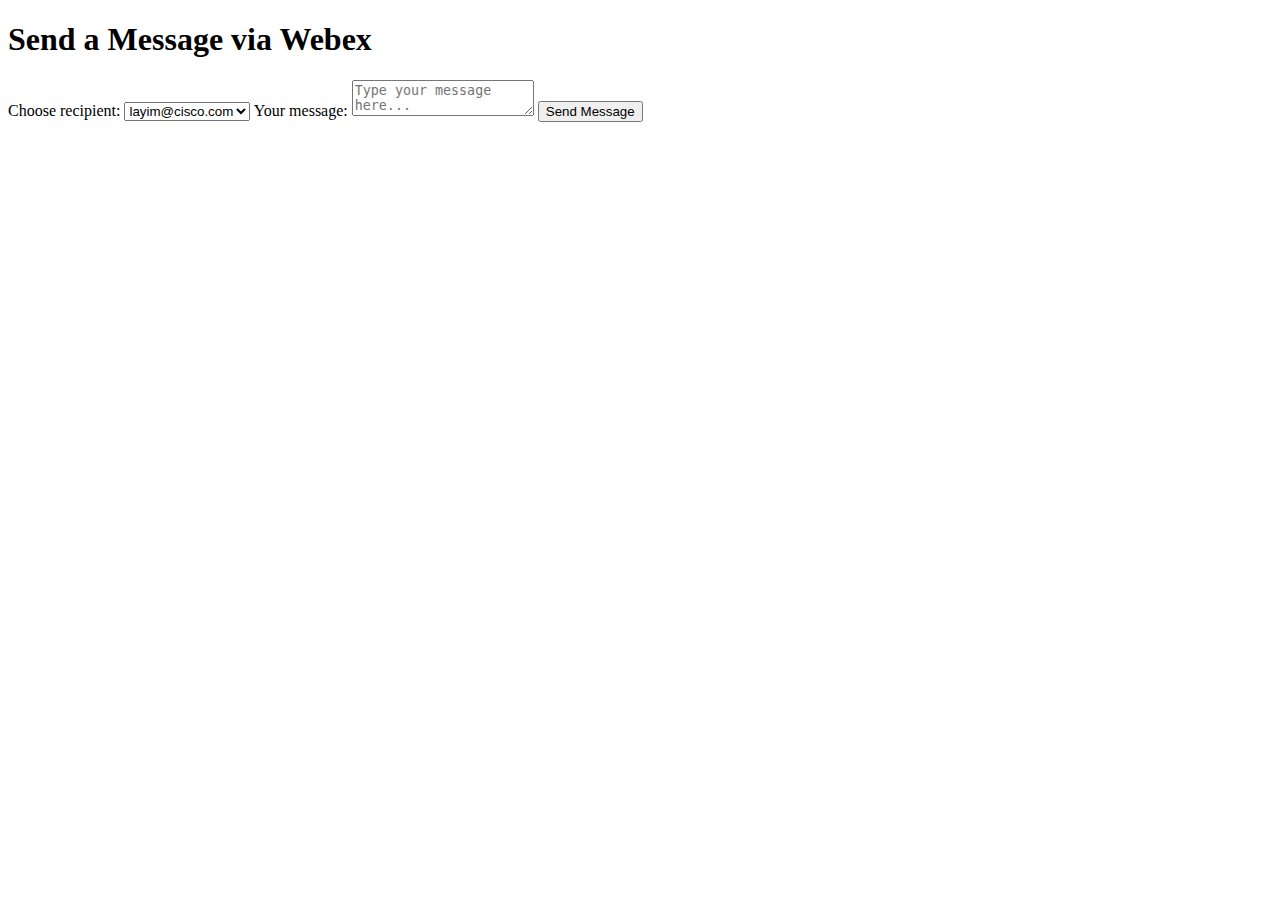
==== index.html @ 1937f7db "Create index.html" ====
<!DOCTYPE html>
<html lang="en">
<head>
    <meta charset="UTF-8">
    <meta name="viewport" content="width=device-width, initial-scale=1.0">
    <title>Send Webex Message</title>
    <link rel="stylesheet" href="styles.css">
</head>
<body>
    <div class="container">
        <h1 class="header">Send a Message via Webex</h1>
        <label for="emailDropdown">Choose recipient:</label>
        <select id="emailDropdown">
            <option value="layim@cisco.com">layim@cisco.com</option>
            <option value="kara@cisco.com">kara@cisco.com</option>
        </select>
        <label for="messageText">Your message:</label>
        <textarea id="messageText" placeholder="Type your message here..."></textarea>
        <button id="sendMessageButton">Send Message</button>
    </div>

    <script src="script.js"></script>
</body>
</html>
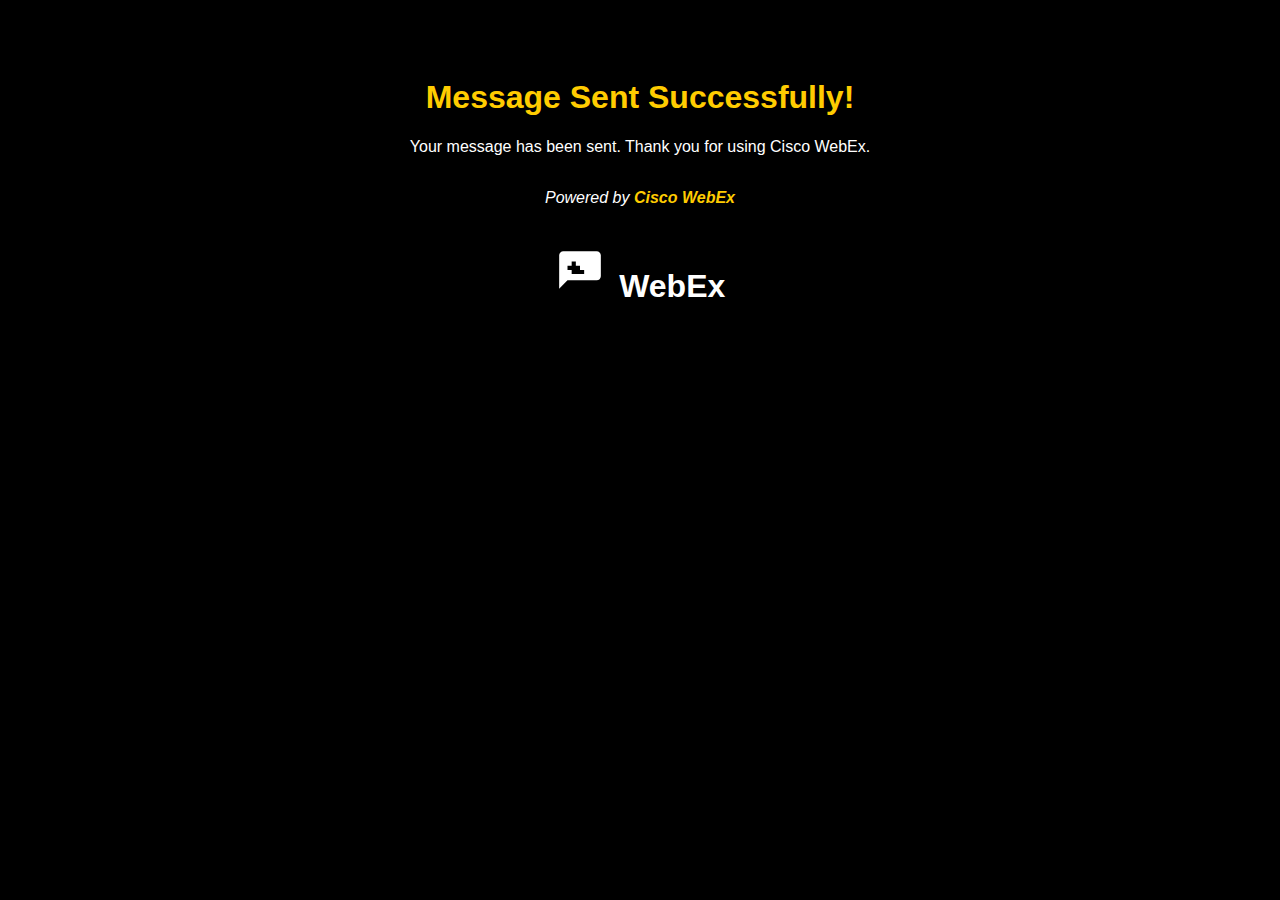
==== commit 6d1d50f9: "Update index.html" ====
--- a/index.html
+++ b/index.html
@@ -3,22 +3,26 @@
 <head>
     <meta charset="UTF-8">
     <meta name="viewport" content="width=device-width, initial-scale=1.0">
-    <title>Send Webex Message</title>
+    <title>Message Sent</title>
     <link rel="stylesheet" href="styles.css">
 </head>
 <body>
-    <div class="container">
-        <h1 class="header">Send a Message via Webex</h1>
-        <label for="emailDropdown">Choose recipient:</label>
-        <select id="emailDropdown">
-            <option value="layim@cisco.com">layim@cisco.com</option>
-            <option value="kara@cisco.com">kara@cisco.com</option>
-        </select>
-        <label for="messageText">Your message:</label>
-        <textarea id="messageText" placeholder="Type your message here..."></textarea>
-        <button id="sendMessageButton">Send Message</button>
+    <div class="container finish-container">
+        <h1 class="header">Message Sent Successfully!</h1>
+        <p>Your message has been sent. Thank you for using Cisco WebEx.</p>
+        <div class="powered-by">
+            Powered by <span class="cisco">Cisco WebEx</span>
+        </div>
+
+        <!-- Texting Icon -->
+        <div class="texting-icon" onclick="window.location.href='https://richyim.github.io/writeMe';">
+            <svg xmlns="http://www.w3.org/2000/svg" viewBox="0 0 24 24">
+                <path d="M0 0h24v24H0z" fill="none"/>
+                <path d="M4 4h16v16H4z" fill="none"/>
+                <path d="M20 2H4c-1.1 0-1.99.9-1.99 2L2 20l4-4h14c1.1 0 2-.9 2-2V4c0-1.1-.9-2-2-2zm-4 9h-2v2H8v-2H6V9h2V7h2v2h2v2z"/>
+            </svg>
+        </div>
+        <span class="webex-text">WebEx</span>
     </div>
-
-    <script src="script.js"></script>
 </body>
 </html>
--- a/styles.css
+++ b/styles.css
@@ -0,0 +1,132 @@
+body {
+    background-color: black;
+    color: white;
+    font-family: 'Arial', sans-serif;
+}
+
+.container {
+    width: 80%;
+    margin: 0 auto;
+    padding: 20px;
+    text-align: center;
+}
+
+.header {
+    font-size: 2em;
+    margin-bottom: 20px;
+    color: #ffcc00; /* A gold-like color for the header */
+}
+
+label {
+    display: block;
+    margin-top: 20px;
+    font-size: 1.2em;
+}
+
+#emailDropdown, #messageText {
+    width: 100%;
+    padding: 10px;
+    margin-top: 5px;
+    margin-bottom: 20px;
+    border: none;
+    border-radius: 5px;
+}
+
+#sendMessageButton {
+    background-color: #ffcc00;
+    color: black;
+    padding: 10px 20px;
+    border: none;
+    border-radius: 5px;
+    font-size: 1.2em;
+    cursor: pointer;
+    transition: background-color 0.3s ease;
+}
+
+#sendMessageButton:hover {
+    background-color: #e6b800;
+}
+
+textarea {
+    height: 100px;
+}
+
+/* Responsive styling */
+@media (max-width: 600px) {
+    .container {
+        width: 95%;
+    }
+}
+
+
+.finish-container {
+    text-align: center;
+    padding-top: 50px;
+}
+
+.powered-by {
+    margin-top: 30px;
+    font-style: italic;
+}
+
+.cisco {
+    font-weight: bold;
+    color: #ffcc00; /* Cisco color */
+}
+
+/* Envelope Icon */
+.envelope-icon {
+    display: inline-block;
+    margin-top: 40px;
+    cursor: pointer;
+}
+
+.envelope-icon svg {
+    height: 50px;
+    width: auto;
+    fill: #ffcc00;
+}
+
+
+/* Add this to make the text more readable on different devices */
+p {
+    font-size: 1em;
+    line-height: 1.4;
+    max-width: 600px;
+    margin: 20px auto;
+}
+
+.texting-icon {
+    display: inline-flex;
+    align-items: center;
+    justify-content: center;
+    margin-top: 40px;
+    cursor: pointer;
+    height: 50px;
+    width: 50px;
+}
+
+.texting-icon svg {
+    fill: white; /* Make the icon white */
+}
+
+/* WebEx Text */
+.webex-text {
+    display: inline-flex;
+    align-items: center;
+    margin-left: 10px;
+    font-size: 2em;
+    font-weight: bold;
+    color: white; /* Make the text white */
+}
+
+/* Responsive styling */
+@media (max-width: 600px) {
+    .container {
+        width: 95%;
+    }
+
+    .webex-text {
+        font-size: 1.5em;
+    }
+}
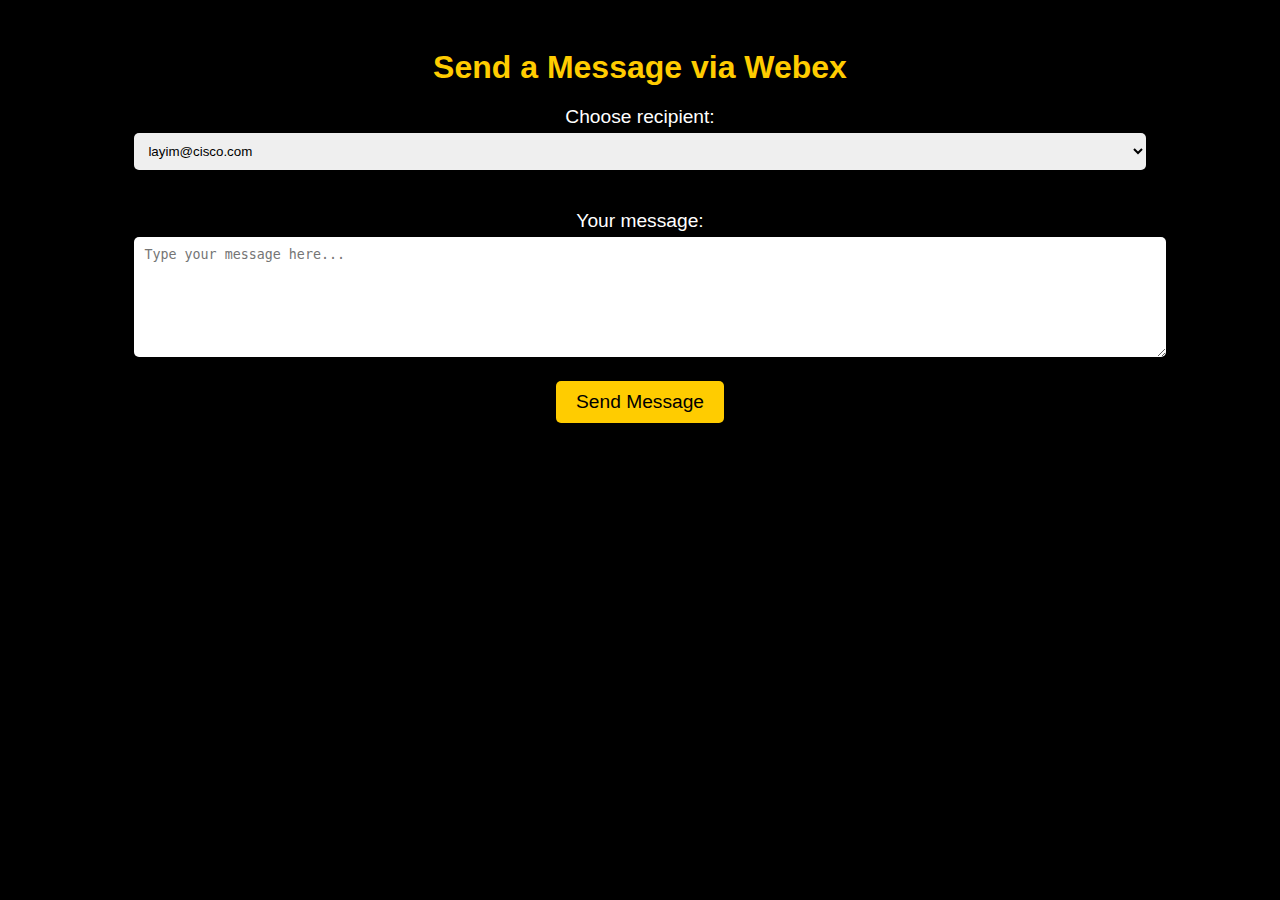
==== commit cab1c49d: "Update index.html" ====
--- a/index.html
+++ b/index.html
@@ -3,26 +3,22 @@
 <head>
     <meta charset="UTF-8">
     <meta name="viewport" content="width=device-width, initial-scale=1.0">
-    <title>Message Sent</title>
+    <title>Send Webex Message</title>
     <link rel="stylesheet" href="styles.css">
 </head>
 <body>
-    <div class="container finish-container">
-        <h1 class="header">Message Sent Successfully!</h1>
-        <p>Your message has been sent. Thank you for using Cisco WebEx.</p>
-        <div class="powered-by">
-            Powered by <span class="cisco">Cisco WebEx</span>
-        </div>
+    <div class="container">
+        <h1 class="header">Send a Message via Webex</h1>
+        <label for="emailDropdown">Choose recipient:</label>
+        <select id="emailDropdown">
+            <option value="layim@cisco.com">layim@cisco.com</option>
+            <option value="kara@cisco.com">kara@cisco.com</option>
+        </select>
+        <label for="messageText">Your message:</label>
+        <textarea id="messageText" placeholder="Type your message here..."></textarea>
+        <button id="sendMessageButton">Send Message</button>
+    </div>
 
-        <!-- Texting Icon -->
-        <div class="texting-icon" onclick="window.location.href='https://richyim.github.io/writeMe';">
-            <svg xmlns="http://www.w3.org/2000/svg" viewBox="0 0 24 24">
-                <path d="M0 0h24v24H0z" fill="none"/>
-                <path d="M4 4h16v16H4z" fill="none"/>
-                <path d="M20 2H4c-1.1 0-1.99.9-1.99 2L2 20l4-4h14c1.1 0 2-.9 2-2V4c0-1.1-.9-2-2-2zm-4 9h-2v2H8v-2H6V9h2V7h2v2h2v2z"/>
-            </svg>
-        </div>
-        <span class="webex-text">WebEx</span>
-    </div>
+    <script src="script.js"></script>
 </body>
 </html>
--- a/styles.css
+++ b/styles.css
@@ -102,13 +102,14 @@
     justify-content: center;
     margin-top: 40px;
     cursor: pointer;
-    height: 50px;
-    width: 50px;
+    height: 50px; /* Size of the icon for better touch */
+    width: 50px;  /* Size of the icon for better touch */
 }
 
 .texting-icon svg {
-    fill: white; /* Make the icon white */
+    fill: #ffcc00; /* Change the icon color to yellow */
 }
+
 
 /* WebEx Text */
 .webex-text {
